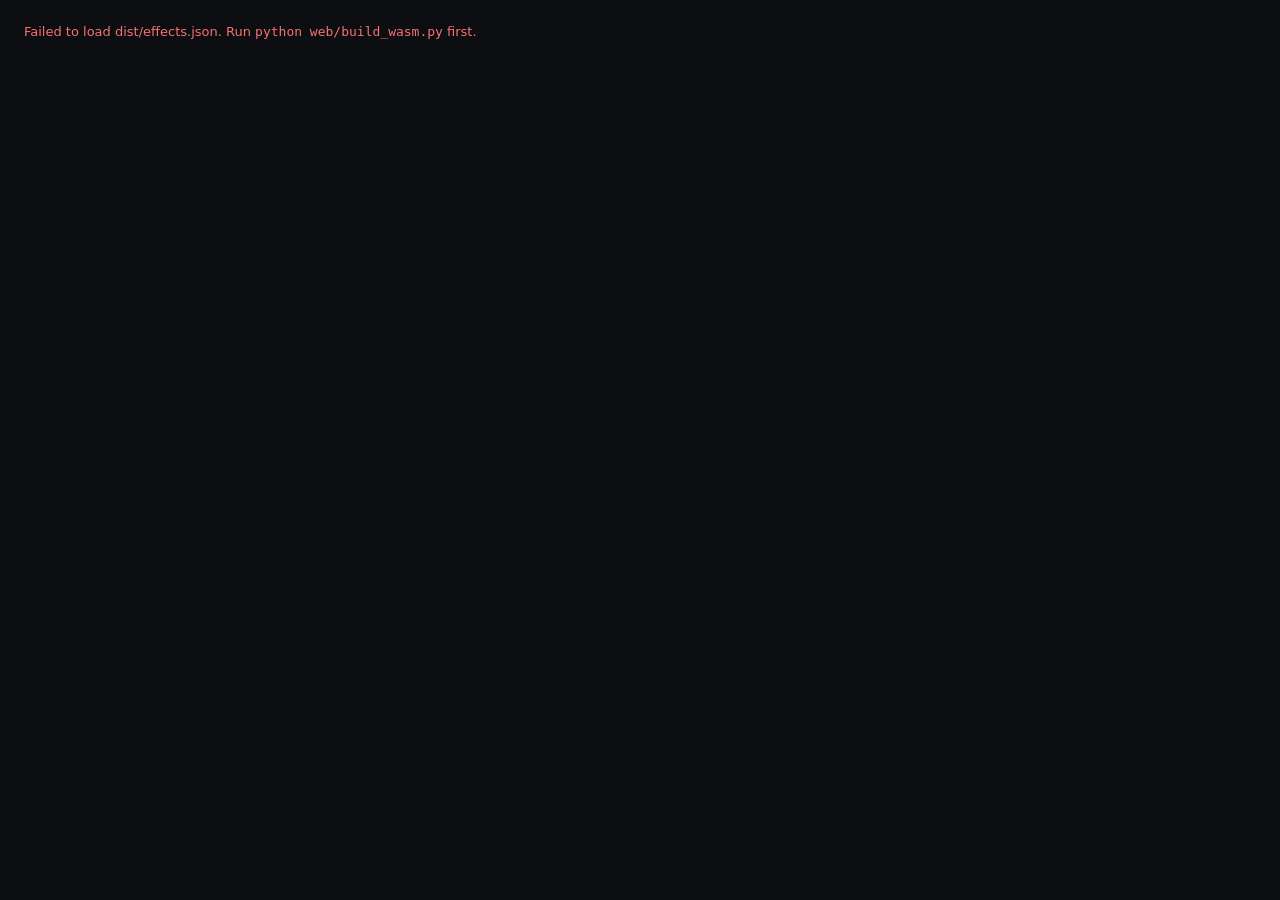
==== web/index.html @ 66af6631 "Improve capitalization and spacing of effect display names" ====
<!DOCTYPE html>
<html lang="en">
<head>
  <meta charset="UTF-8" />
  <meta name="viewport" content="width=device-width, initial-scale=1.0" />
  <title>Stomphacks — ZD2 WebAssembly Auditioner</title>
  <link rel="stylesheet" href="styles.css" />
</head>
<body>
  <div class="app-shell">
    <!-- Top Header & Transport -->
    <header class="topbar">
      <div class="brand">
        <div class="brand-logo">SH</div>
        <div>
          <h1>STOMPHACKS <span class="badge-wasm">WASM DSP</span></h1>
          <div class="subtitle">Zoom MS Plus ZD2 Browser Auditioner · 44.1 kHz / 16-sample blocks</div>
        </div>
      </div>

      <!-- Oscilloscope / Spectrum -->
      <div class="scope-box" title="Click to switch Oscilloscope / Spectrum">
        <canvas id="scopeCanvas" width="240" height="48"></canvas>
        <span id="scopeModeLabel" class="scope-label">SCOPE</span>
      </div>

      <!-- Master Controls & VU Meters -->
      <div class="master-bar">
        <div class="meter-group" title="Input Peak L/R">
          <span class="meter-tag">IN</span>
          <div class="meter-bars">
            <div class="meter-track"><div id="meterInL" class="meter-fill"></div></div>
            <div class="meter-track"><div id="meterInR" class="meter-fill"></div></div>
          </div>
        </div>

        <label class="mini-slider" title="Input Gain">
          <span>IN</span>
          <input id="inGainSlider" type="range" min="0" max="200" value="100" />
          <span id="inGainVal" class="mono">100%</span>
        </label>

        <label class="mini-slider" title="Master Wet/Dry Mix">
          <span>WET</span>
          <input id="masterMixSlider" type="range" min="0" max="100" value="100" />
          <span id="masterMixVal" class="mono">100%</span>
        </label>

        <label class="mini-slider" title="Master Output Level">
          <span>OUT</span>
          <input id="outGainSlider" type="range" min="0" max="150" value="90" />
          <span id="outGainVal" class="mono">90%</span>
        </label>

        <div class="meter-group" title="Output Peak L/R">
          <span class="meter-tag">OUT</span>
          <div class="meter-bars">
            <div class="meter-track"><div id="meterOutL" class="meter-fill"></div></div>
            <div class="meter-track"><div id="meterOutR" class="meter-fill"></div></div>
          </div>
        </div>

        <button id="globalBypassBtn" class="btn btn-bypass" title="Global Bypass (Space)">
          <span class="led"></span> ACTIVE
        </button>
        <button id="panicBtn" class="btn btn-ghost" title="Clear all delay/reverb buffers">PANIC</button>
      </div>
    </header>

    <!-- Audio Source Bar -->
    <section class="source-bar">
      <div class="source-tabs" role="tablist">
        <button class="tab-btn active" data-source="sample">Dry Samples / File</button>
        <button class="tab-btn" data-source="synth">Test Synth</button>
        <button class="tab-btn" data-source="mic">Live Mic / Guitar</button>
      </div>

      <!-- Sample / File Player -->
      <div id="panel-sample" class="source-panel active">
        <select id="sampleSelect" class="select-input"></select>
        <button id="playSampleBtn" class="btn btn-primary">▶ Play</button>
        <button id="loopSampleBtn" class="btn btn-toggle active" title="Loop playback">↻ Loop</button>
        <div class="scrub-wrap">
          <input id="scrubSlider" type="range" min="0" max="1000" value="0" />
          <span id="timeDisplay" class="mono time-label">0:00 / 0:00</span>
        </div>
        <label class="btn btn-ghost file-upload-btn" title="Load a local WAV/MP3/OGG/FLAC file">
          + Load Audio
          <input id="fileInput" type="file" accept="audio/*" hidden />
        </label>
      </div>

      <!-- Test Synth (TB-303 Acid Sequencer & Keyboard) -->
      <div id="panel-synth" class="source-panel">
        <select id="synthVoiceSelect" class="select-input">
          <option value="acid_saw">TB-303 Acid Saw</option>
          <option value="acid_sqr">TB-303 Acid Square</option>
          <option value="pluck">Pluck</option>
          <option value="pad">Warm Pad</option>
        </select>
        <select id="acidPatternSelect" class="select-input" title="16-step 303 acid pattern (synced to toolbar BPM)">
          <option value="acid1">Acid 1 (Classic)</option>
          <option value="acid2">Acid 2 (Phuture)</option>
          <option value="ebm">EBM Octave</option>
          <option value="minimal">Dark Minimal</option>
        </select>
        <button id="autoRiffBtn" class="btn btn-primary">▶ 303 Loop</button>
        <button id="acidRandBtn" class="btn btn-ghost btn-sm" title="Generate a new random 16-step acid bassline">🎲</button>
        <label class="mini-slider" title="303 Filter Cutoff">
          <span>CUT</span>
          <input id="acidCutoffSlider" type="range" min="0" max="100" value="38" />
        </label>
        <label class="mini-slider" title="303 Filter Resonance (Squelch)">
          <span>RES</span>
          <input id="acidResSlider" type="range" min="0" max="100" value="72" />
        </label>
        <div id="miniKeyboard" class="mini-keyboard" title="Click keys or use computer keys A-K"></div>
      </div>

      <!-- Live Mic / Interface -->
      <div id="panel-mic" class="source-panel">
        <button id="micEnableBtn" class="btn btn-primary">🎙 Enable Live Input</button>
        <select id="micDeviceSelect" class="select-input" disabled>
          <option value="">Default Audio Input</option>
        </select>
        <span id="micStatus" class="status-pill">Idle (use headphones to avoid feedback)</span>
      </div>

      <div class="audio-status">
        <span id="audioCtxState" class="status-pill">Audio: Click Play or a Key to Start</span>
      </div>
    </section>

    <!-- Main Workspace -->
    <div class="workspace">
      <!-- Left Sidebar: Effect Catalog -->
      <aside class="sidebar">
        <div class="sidebar-head">
          <h2>ZD2 Effects (<span id="effectCount">0</span>)</h2>
          <input id="searchInput" type="search" class="search-input" placeholder="Search effects..." />
          <div id="categoryPills" class="category-pills"></div>
        </div>
        <div id="effectList" class="effect-list"></div>
      </aside>

      <!-- Main Stage: Pedalboard Chain -->
      <main class="stage">
        <div class="stage-toolbar">
          <div class="chain-info">
            <span class="chain-label">SIGNAL CHAIN</span>
            <span id="chainSummary" class="mono muted">IN → (empty) → OUT</span>
          </div>
          <div class="preset-group">
            <div class="bpm-box" title="Global Tempo for beat-synced effects (e.g. PS1DLY)">
              <span class="muted">BPM</span>
              <input id="bpmInput" type="number" class="bpm-input mono" min="60" max="200" value="120" />
              <button id="tapTempoBtn" class="btn btn-ghost btn-sm" title="Tap repeatedly to set BPM">TAP</button>
            </div>
            <span class="muted">Presets:</span>
            <select id="presetSelect" class="select-input select-sm">
              <option value="">Load preset chain…</option>
              <option value="xa_lofi">32-Bit XA Lo-Fi Space (XA SPU → XA Reverb)</option>
              <option value="xa_dub">32-Bit XA BBD Dub (XA SPU → XA Delay → XA Reverb)</option>
              <option value="xa_dream">32-Bit XA Dream Pad (XA Chorus → XA Delay → XA Reverb)</option>
              <option value="fm_32bit">FM / PCM / SCSP (YM2612 → RF5C Delay → SCSP Rvb)</option>
              <option value="brr_16bit">16-Bit BRR Echo (BRR DSP → FIR Echo)</option>
              <option value="ebm_dirt">Industrial EBM (Desk Drive → Slew Drive → TZ Flanger)</option>
              <option value="glitch_pitch">Glitch Pitch (CD Skip → Rack Pitch → Soph WG)</option>
              <option value="parallel_split">Parallel Split/Merge (WfSplit → Swed Saw → WfSwap → XA Reverb → WfMerge)</option>
            </select>
            <button id="clearChainBtn" class="btn btn-ghost btn-sm">Clear Chain</button>
          </div>
        </div>

        <div id="pedalboard" class="pedalboard">
          <!-- Stompbox cards rendered here -->
        </div>

        <div id="dropOverlay" class="drop-overlay hidden">
          <div class="drop-box">Drop audio file (WAV / MP3 / OGG / FLAC) to audition</div>
        </div>
      </main>
    </div>
  </div>

  <script type="module" src="app.js"></script>
</body>
</html>
---- web/styles.css ----
:root {
  --bg-0: #0c0e12;
  --bg-1: #13171f;
  --bg-2: #1a202c;
  --bg-3: #232b3a;
  --border: #2c3547;
  --border-hi: #3e4c66;
  --text: #e6edf7;
  --text-dim: #8c9bb3;
  --accent: #38bdf8;
  --accent-glow: rgba(56, 189, 248, 0.25);
  --amber: #f59e0b;
  --green: #22c55e;
  --red: #ef4444;
  --lcd-bg: #0a141c;
  --lcd-text: #7dd3fc;
  --radius: 10px;
  --font-sans: system-ui, -apple-system, "Segoe UI", Roboto, sans-serif;
  --font-mono: ui-monospace, "Cascadia Code", "Fira Code", Consolas, monospace;
}

* {
  box-sizing: border-box;
}

html, body {
  margin: 0;
  padding: 0;
  height: 100%;
  background: var(--bg-0);
  color: var(--text);
  font-family: var(--font-sans);
  font-size: 13px;
  overflow: hidden;
  user-select: none;
}

.mono {
  font-family: var(--font-mono);
}

.muted {
  color: var(--text-dim);
}

.hidden {
  display: none !important;
}

/* App Shell */
.app-shell {
  display: flex;
  flex-direction: column;
  height: 100vh;
  width: 100vw;
}

/* Topbar */
.topbar {
  display: flex;
  align-items: center;
  justify-content: space-between;
  gap: 16px;
  padding: 10px 16px;
  background: linear-gradient(180deg, #161b24 0%, #11151d 100%);
  border-bottom: 1px solid var(--border);
  flex-shrink: 0;
}

.brand {
  display: flex;
  align-items: center;
  gap: 10px;
}

.brand-logo {
  width: 34px;
  height: 34px;
  border-radius: 8px;
  background: linear-gradient(135deg, #0284c7, #38bdf8);
  color: #061018;
  font-weight: 800;
  font-size: 15px;
  display: grid;
  place-items: center;
  letter-spacing: -0.5px;
  box-shadow: 0 0 14px var(--accent-glow);
}

.brand h1 {
  margin: 0;
  font-size: 15px;
  font-weight: 700;
  letter-spacing: 0.6px;
  display: flex;
  align-items: center;
  gap: 8px;
}

.badge-wasm {
  font-size: 10px;
  font-family: var(--font-mono);
  padding: 2px 6px;
  border-radius: 4px;
  background: rgba(56, 189, 248, 0.14);
  color: var(--accent);
  border: 1px solid rgba(56, 189, 248, 0.35);
}

.subtitle {
  font-size: 11px;
  color: var(--text-dim);
  margin-top: 1px;
}

/* Scope */
.scope-box {
  position: relative;
  background: var(--lcd-bg);
  border: 1px solid var(--border);
  border-radius: 6px;
  overflow: hidden;
  cursor: pointer;
  flex-shrink: 0;
  box-shadow: inset 0 0 12px rgba(0, 0, 0, 0.7);
}

.scope-box canvas {
  display: block;
}

.scope-label {
  position: absolute;
  top: 3px;
  right: 6px;
  font-family: var(--font-mono);
  font-size: 9px;
  color: rgba(125, 211, 252, 0.7);
  pointer-events: none;
}

/* Master bar */
.master-bar {
  display: flex;
  align-items: center;
  gap: 12px;
  flex-wrap: wrap;
}

.meter-group {
  display: flex;
  align-items: center;
  gap: 5px;
}

.meter-tag {
  font-family: var(--font-mono);
  font-size: 10px;
  color: var(--text-dim);
}

.meter-bars {
  display: flex;
  flex-direction: column;
  gap: 3px;
  width: 58px;
}

.meter-track {
  height: 5px;
  background: #0a0d12;
  border-radius: 3px;
  overflow: hidden;
  border: 1px solid #202736;
}

.meter-fill {
  height: 100%;
  width: 0%;
  background: linear-gradient(90deg, #22c55e 0%, #eab308 72%, #ef4444 95%);
  transition: width 40ms linear;
}

.mini-slider {
  display: flex;
  align-items: center;
  gap: 5px;
  font-size: 11px;
  color: var(--text-dim);
}

.mini-slider input[type="range"] {
  width: 68px;
  accent-color: var(--accent);
}

.mini-slider .mono {
  width: 34px;
  text-align: right;
  font-size: 11px;
  color: var(--text);
}

/* Buttons & Inputs */
.btn {
  display: inline-flex;
  align-items: center;
  gap: 6px;
  padding: 6px 11px;
  border-radius: 6px;
  border: 1px solid var(--border-hi);
  background: var(--bg-2);
  color: var(--text);
  font-size: 12px;
  font-weight: 600;
  cursor: pointer;
  transition: background 0.12s, border-color 0.12s, transform 0.06s;
}

.btn:hover {
  background: var(--bg-3);
  border-color: var(--accent);
}

.btn:active {
  transform: translateY(1px);
}

.btn-sm {
  padding: 4px 8px;
  font-size: 11px;
}

.btn-primary {
  background: #0284c7;
  border-color: #38bdf8;
  color: #fff;
}

.btn-primary:hover {
  background: #0369a1;
}

.btn-ghost {
  background: transparent;
  border-color: var(--border);
  color: var(--text-dim);
}

.btn-ghost:hover {
  color: var(--text);
  background: var(--bg-2);
}

.btn-toggle.active {
  background: rgba(56, 189, 248, 0.18);
  border-color: var(--accent);
  color: var(--accent);
}

.btn-bypass {
  min-width: 92px;
  justify-content: center;
}

.btn-bypass .led {
  width: 8px;
  height: 8px;
  border-radius: 50%;
  background: var(--green);
  box-shadow: 0 0 8px var(--green);
}

.btn-bypass.bypassed {
  border-color: var(--amber);
  color: var(--amber);
}

.btn-bypass.bypassed .led {
  background: var(--amber);
  box-shadow: 0 0 8px var(--amber);
}

.select-input {
  background: var(--bg-2);
  color: var(--text);
  border: 1px solid var(--border-hi);
  border-radius: 6px;
  padding: 5px 8px;
  font-size: 12px;
  outline: none;
}

.select-sm {
  padding: 4px 7px;
  font-size: 11px;
}

/* Source Bar */
.source-bar {
  display: flex;
  align-items: center;
  gap: 14px;
  padding: 8px 16px;
  background: var(--bg-1);
  border-bottom: 1px solid var(--border);
  flex-shrink: 0;
  flex-wrap: wrap;
}

.source-tabs {
  display: flex;
  background: var(--bg-0);
  border: 1px solid var(--border);
  border-radius: 7px;
  padding: 2px;
}

.tab-btn {
  border: none;
  background: transparent;
  color: var(--text-dim);
  padding: 5px 10px;
  border-radius: 5px;
  font-size: 12px;
  font-weight: 600;
  cursor: pointer;
}

.tab-btn.active {
  background: var(--bg-3);
  color: var(--text);
}

.source-panel {
  display: none;
  align-items: center;
  flex-wrap: wrap;
  row-gap: 8px;
  column-gap: 8px;
  flex: 1 1 320px;
  min-width: 0;
}

.source-panel.active {
  display: flex;
}

.source-panel > * {
  flex-shrink: 0;
}

.source-panel .scrub-wrap {
  flex-shrink: 1;
}

#panel-synth .mini-slider input[type="range"] {
  width: 58px;
}

.scrub-wrap {
  display: flex;
  align-items: center;
  gap: 8px;
  flex: 1;
  max-width: 340px;
}

.scrub-wrap input[type="range"] {
  flex: 1;
  accent-color: var(--accent);
}

.time-label {
  font-size: 11px;
  color: var(--text-dim);
  white-space: nowrap;
}

.audio-status {
  margin-left: auto;
}

.status-pill {
  font-family: var(--font-mono);
  font-size: 11px;
  padding: 4px 8px;
  border-radius: 99px;
  background: var(--bg-2);
  border: 1px solid var(--border);
  color: var(--text-dim);
}

.status-pill.running {
  color: var(--green);
  border-color: rgba(34, 197, 94, 0.4);
  background: rgba(34, 197, 94, 0.08);
}

/* Mini Keyboard */
.mini-keyboard {
  display: flex;
  align-items: stretch;
  height: 30px;
  gap: 2px;
}

.key-btn {
  width: 24px;
  border-radius: 4px;
  border: 1px solid var(--border-hi);
  background: #e2e8f0;
  color: #0f172a;
  font-family: var(--font-mono);
  font-size: 10px;
  font-weight: 700;
  cursor: pointer;
  display: grid;
  place-items: end center;
  padding-bottom: 2px;
}

.key-btn.black {
  background: #1e293b;
  color: #94a3b8;
  border-color: #334155;
  width: 20px;
}

.key-btn.pressed {
  background: var(--accent);
  color: #04111a;
  border-color: #7dd3fc;
}

/* Workspace */
.workspace {
  display: flex;
  flex: 1;
  min-height: 0;
}

/* Sidebar */
.sidebar {
  width: 290px;
  background: var(--bg-1);
  border-right: 1px solid var(--border);
  display: flex;
  flex-direction: column;
  flex-shrink: 0;
}

.sidebar-head {
  padding: 12px;
  border-bottom: 1px solid var(--border);
  display: flex;
  flex-direction: column;
  gap: 8px;
}

.sidebar-head h2 {
  margin: 0;
  font-size: 12px;
  text-transform: uppercase;
  letter-spacing: 0.8px;
  color: var(--text-dim);
}

.search-input {
  width: 100%;
  background: var(--bg-0);
  border: 1px solid var(--border);
  color: var(--text);
  border-radius: 6px;
  padding: 6px 9px;
  font-size: 12px;
  outline: none;
}

.search-input:focus {
  border-color: var(--accent);
}

.category-pills {
  display: flex;
  flex-wrap: wrap;
  gap: 4px;
}

.cat-pill {
  border: 1px solid var(--border);
  background: var(--bg-2);
  color: var(--text-dim);
  font-size: 10px;
  padding: 3px 7px;
  border-radius: 99px;
  cursor: pointer;
}

.cat-pill.active {
  background: rgba(56, 189, 248, 0.16);
  border-color: var(--accent);
  color: var(--accent);
}

.effect-list {
  flex: 1;
  overflow-y: auto;
  padding: 8px;
  display: flex;
  flex-direction: column;
  gap: 6px;
}

.effect-item {
  display: flex;
  align-items: center;
  gap: 9px;
  padding: 8px 9px;
  border-radius: 8px;
  background: var(--bg-2);
  border: 1px solid var(--border);
  cursor: grab;
  transition: border-color 0.12s, background 0.12s, opacity 0.12s;
}

.effect-item:active {
  cursor: grabbing;
}

.effect-item.dragging,
.pedal-card.dragging {
  opacity: 0.42;
}

.drag-grip {
  color: var(--text-dim);
  font-size: 13px;
  line-height: 1;
  letter-spacing: -2px;
  opacity: 0.65;
  flex-shrink: 0;
  user-select: none;
}

.effect-item:hover .drag-grip,
.pedal-head:hover .drag-grip {
  color: var(--accent);
  opacity: 1;
}

.effect-item:hover {
  border-color: var(--accent);
  background: #1f2736;
}

.effect-icon {
  width: 36px;
  height: 48px;
  border-radius: 5px;
  background: #ffffff;
  border: 1px solid var(--border-hi);
  display: grid;
  place-items: center;
  overflow: hidden;
  flex-shrink: 0;
  font-family: var(--font-mono);
  font-weight: 700;
  font-size: 12px;
  color: var(--bg-0);
}

.effect-icon img {
  width: 100%;
  height: 100%;
  object-fit: contain;
  image-rendering: pixelated;
}

.effect-meta {
  flex: 1;
  min-width: 0;
}

.effect-title {
  font-weight: 700;
  font-size: 13px;
  white-space: nowrap;
  overflow: hidden;
  text-overflow: ellipsis;
}

.effect-sub {
  font-size: 10px;
  font-family: var(--font-mono);
  color: var(--text-dim);
  display: flex;
  gap: 6px;
  margin-top: 2px;
}

.effect-actions {
  display: flex;
  flex-direction: column;
  gap: 4px;
}

/* Main Stage */
.stage {
  position: relative;
  flex: 1;
  display: flex;
  flex-direction: column;
  min-width: 0;
  background:
    radial-gradient(circle at 20% 0%, rgba(56, 189, 248, 0.06), transparent 45%),
    var(--bg-0);
}

.stage-toolbar {
  display: flex;
  align-items: center;
  justify-content: space-between;
  gap: 12px;
  padding: 10px 16px;
  border-bottom: 1px solid var(--border);
  background: rgba(19, 23, 31, 0.7);
  flex-wrap: wrap;
}

.chain-info {
  display: flex;
  align-items: center;
  gap: 10px;
  min-width: 0;
}

.chain-label {
  font-size: 10px;
  font-weight: 800;
  letter-spacing: 0.9px;
  color: var(--accent);
}

.preset-group {
  display: flex;
  align-items: center;
  gap: 8px;
}

.bpm-box {
  display: flex;
  align-items: center;
  gap: 5px;
  padding-right: 8px;
  border-right: 1px solid var(--border);
}

.bpm-input {
  width: 54px;
  background: var(--bg-0);
  color: var(--accent);
  border: 1px solid var(--border-hi);
  border-radius: 5px;
  padding: 3px 6px;
  font-size: 12px;
  font-weight: 700;
  text-align: center;
  outline: none;
}

.bpm-input:focus {
  border-color: var(--accent);
}

/* Pedalboard */
.pedalboard {
  flex: 1;
  overflow: auto;
  padding: 18px;
  display: flex;
  align-items: flex-start;
  gap: 16px;
  transition: background 0.12s;
}

.pedalboard.drag-over {
  background: rgba(56, 189, 248, 0.05);
}

.pedalboard.drag-over .empty-board {
  border-color: var(--accent);
  color: var(--text);
  background: rgba(56, 189, 248, 0.08);
}

.pedal-card {
  position: relative;
}

.pedal-card.drop-before::before,
.pedal-card.drop-after::after {
  content: "";
  position: absolute;
  top: 4px;
  bottom: 4px;
  width: 4px;
  border-radius: 4px;
  background: var(--accent);
  box-shadow: 0 0 12px var(--accent);
  pointer-events: none;
  z-index: 10;
}

.pedal-card.drop-before::before {
  left: -10px;
}

.pedal-card.drop-after::after {
  right: -10px;
}

.pedal-head[draggable="true"] {
  cursor: grab;
}

.pedal-head[draggable="true"]:active {
  cursor: grabbing;
}

.empty-board {
  margin: auto;
  text-align: center;
  max-width: 420px;
  padding: 28px;
  border: 1px dashed var(--border-hi);
  border-radius: 12px;
  color: var(--text-dim);
}

.empty-board h3 {
  margin: 0 0 8px 0;
  color: var(--text);
}

/* Stompbox Card */
.pedal-card {
  width: 295px;
  flex-shrink: 0;
  background: linear-gradient(180deg, #1d2432 0%, #141923 100%);
  border: 1px solid var(--border-hi);
  border-radius: 14px;
  box-shadow: 0 10px 26px rgba(0, 0, 0, 0.45);
  display: flex;
  flex-direction: column;
  overflow: hidden;
}

.pedal-card.bypassed {
  opacity: 0.76;
  border-color: var(--border);
}

.pedal-head {
  display: flex;
  align-items: center;
  justify-content: space-between;
  gap: 8px;
  padding: 10px 12px;
  background: var(--lcd-bg);
  border-bottom: 1px solid var(--border);
}

.pedal-title-wrap {
  display: flex;
  align-items: center;
  gap: 8px;
  min-width: 0;
}

.pedal-name {
  font-family: var(--font-mono);
  font-weight: 700;
  font-size: 13px;
  color: var(--lcd-text);
  white-space: nowrap;
  overflow: hidden;
  text-overflow: ellipsis;
}

.pedal-zd2 {
  font-family: var(--font-mono);
  font-size: 10px;
  color: var(--text-dim);
}

.pedal-tools {
  display: flex;
  gap: 3px;
}

.icon-btn {
  width: 24px;
  height: 24px;
  border-radius: 5px;
  border: 1px solid var(--border);
  background: var(--bg-2);
  color: var(--text-dim);
  cursor: pointer;
  display: grid;
  place-items: center;
  font-size: 12px;
}

.icon-btn:hover {
  color: var(--text);
  border-color: var(--accent);
}

.icon-btn.danger:hover {
  color: #fecaca;
  border-color: var(--red);
  background: rgba(239, 68, 68, 0.2);
}

.pedal-hero {
  display: flex;
  align-items: center;
  gap: 12px;
  padding: 10px 12px;
  background: rgba(8, 14, 22, 0.55);
  border-bottom: 1px solid var(--border);
}

.pedal-art {
  width: 72px;
  height: 97px;
  flex-shrink: 0;
  border-radius: 6px;
  background: #ffffff;
  border: 2px solid var(--border-hi);
  box-shadow: 0 3px 10px rgba(0, 0, 0, 0.45);
  display: grid;
  place-items: center;
  overflow: hidden;
}

.pedal-art img {
  width: 72px;
  height: 97px;
  display: block;
  image-rendering: pixelated;
}

.pedal-desc {
  flex: 1;
  min-width: 0;
  font-size: 11px;
  color: var(--text-dim);
  line-height: 1.4;
  max-height: 97px;
  overflow: hidden;
  display: -webkit-box;
  -webkit-line-clamp: 6;
  -webkit-box-orient: vertical;
}

/* Params Grid */
.pedal-params {
  padding: 12px;
  display: grid;
  grid-template-columns: repeat(2, 1fr);
  gap: 12px 10px;
}

.param-cell {
  display: flex;
  flex-direction: column;
  align-items: center;
  gap: 4px;
}

.param-cell.wide {
  grid-column: span 2;
  align-items: stretch;
}

.param-label {
  font-size: 11px;
  font-weight: 600;
  color: var(--text);
  letter-spacing: 0.2px;
  text-align: center;
}

.param-val {
  font-family: var(--font-mono);
  font-size: 11px;
  color: var(--accent);
}

/* Tactile Rotary Knob */
.knob-wrap {
  position: relative;
  width: 56px;
  height: 56px;
  cursor: ns-resize;
  touch-action: none;
}

.knob-svg {
  width: 56px;
  height: 56px;
  display: block;
}

.knob-track {
  fill: none;
  stroke: #0c1018;
  stroke-width: 5;
  stroke-linecap: round;
}

.knob-arc {
  fill: none;
  stroke: var(--accent);
  stroke-width: 5;
  stroke-linecap: round;
}

.knob-cap {
  fill: url(#knobGrad);
  stroke: #475569;
  stroke-width: 1.2;
}

.knob-pointer {
  stroke: #f8fafc;
  stroke-width: 2.2;
  stroke-linecap: round;
}

/* Segmented Selector */
.seg-group {
  display: flex;
  flex-wrap: wrap;
  gap: 4px;
  justify-content: center;
}

.seg-btn {
  flex: 1;
  min-width: 44px;
  padding: 4px 6px;
  border-radius: 5px;
  border: 1px solid var(--border);
  background: var(--bg-0);
  color: var(--text-dim);
  font-family: var(--font-mono);
  font-size: 10px;
  font-weight: 700;
  cursor: pointer;
}

.seg-btn.active {
  background: rgba(56, 189, 248, 0.2);
  border-color: var(--accent);
  color: #e0f2fe;
}

/* Footswitch Footer */
.pedal-footer {
  margin-top: auto;
  padding: 10px 12px 12px;
  border-top: 1px solid var(--border);
  display: flex;
  flex-direction: column;
  align-items: center;
  gap: 6px;
  background: rgba(0, 0, 0, 0.2);
}

.footswitch-btn {
  width: 100%;
  padding: 8px 12px;
  border-radius: 9px;
  border: 1px solid var(--border-hi);
  background: linear-gradient(180deg, #273042 0%, #1a2130 100%);
  color: var(--text);
  font-family: var(--font-mono);
  font-size: 11px;
  font-weight: 700;
  letter-spacing: 0.8px;
  cursor: pointer;
  display: flex;
  align-items: center;
  justify-content: center;
  gap: 8px;
  box-shadow: inset 0 1px 0 rgba(255, 255, 255, 0.08);
}

.footswitch-btn:active {
  transform: translateY(1px);
  background: #141a26;
}

.footswitch-led {
  width: 9px;
  height: 9px;
  border-radius: 50%;
  background: var(--green);
  box-shadow: 0 0 9px var(--green);
}

.pedal-card.bypassed .footswitch-led {
  background: #334155;
  box-shadow: none;
}

/* Drop overlay */
.drop-overlay {
  position: absolute;
  inset: 0;
  background: rgba(6, 12, 20, 0.82);
  display: grid;
  place-items: center;
  z-index: 40;
  pointer-events: none;
}

.drop-box {
  padding: 26px 36px;
  border: 2px dashed var(--accent);
  border-radius: 14px;
  font-size: 16px;
  font-weight: 700;
  color: var(--accent);
  background: rgba(15, 23, 42, 0.9);
}

/* Scrollbar */
::-webkit-scrollbar {
  width: 8px;
  height: 8px;
}
::-webkit-scrollbar-track {
  background: var(--bg-0);
}
::-webkit-scrollbar-thumb {
  background: var(--bg-3);
  border-radius: 4px;
}
::-webkit-scrollbar-thumb:hover {
  background: var(--border-hi);
}
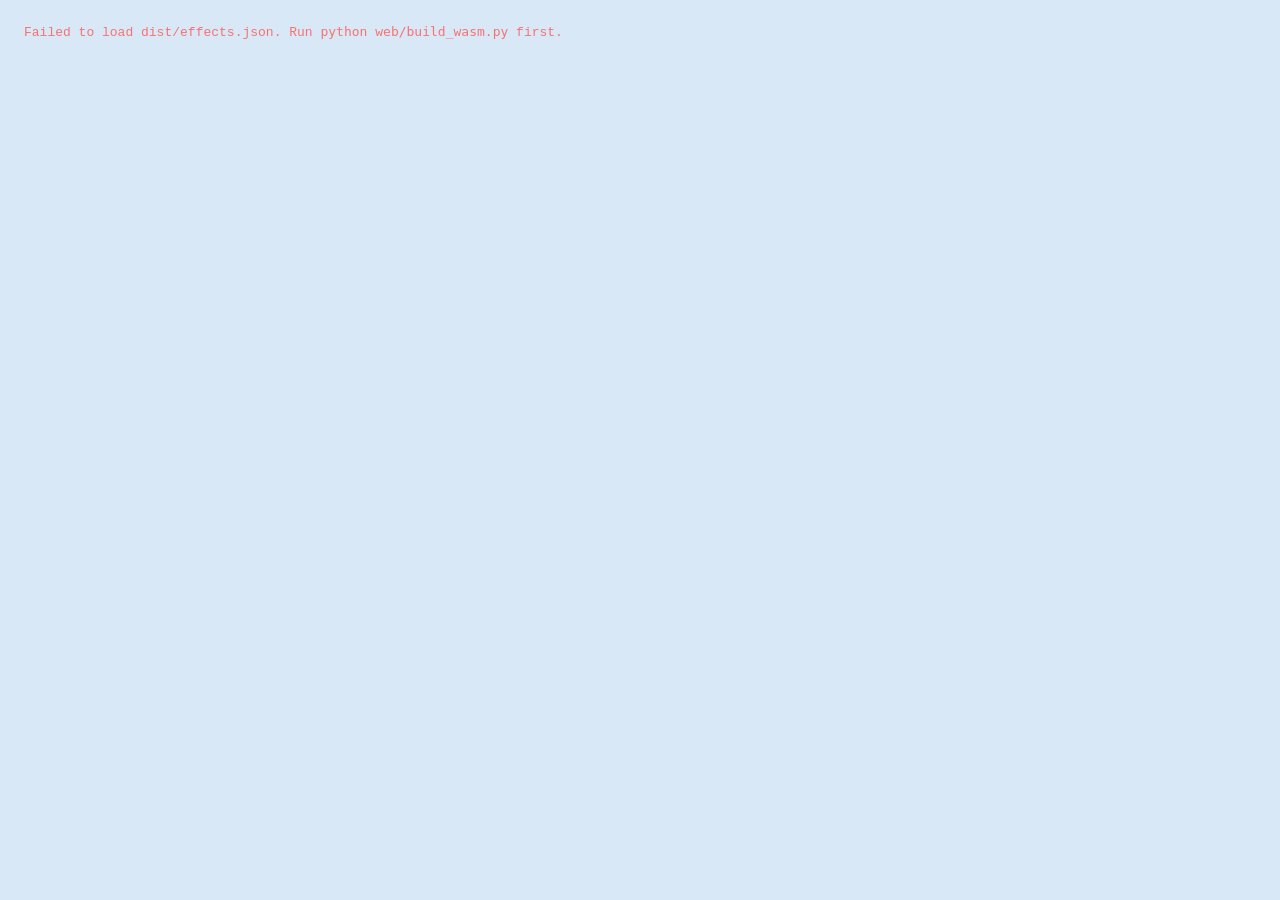
==== commit c3446cac: "Restyle FAUST FX UI with green LCD theme, red LEDs, and fix default-unlatch stutter" ====
--- a/web/index.html
+++ b/web/index.html
@@ -2,30 +2,52 @@
 <html lang="en">
 <head>
   <meta charset="UTF-8" />
-  <meta name="viewport" content="width=device-width, initial-scale=1.0" />
-  <title>Stomphacks — ZD2 WebAssembly Auditioner</title>
-  <link rel="stylesheet" href="styles.css" />
+  <meta name="viewport" content="width=device-width, initial-scale=1.0, viewport-fit=cover" />
+  <meta name="theme-color" content="#0d74b0" />
+  <meta name="apple-mobile-web-app-capable" content="yes" />
+  <meta name="mobile-web-app-capable" content="yes" />
+  <title>FAUST FX — WebAssembly Pedalboard Auditioner</title>
+  <link rel="stylesheet" href="styles.css?v=3" />
 </head>
 <body>
+  <!-- Shared SVG definitions for rotary knobs -->
+  <svg aria-hidden="true" width="0" height="0" style="position:absolute;pointer-events:none">
+    <defs>
+      <linearGradient id="knobGrad" x1="0" y1="0" x2="0" y2="1">
+        <stop offset="0%" stop-color="#3c434f" />
+        <stop offset="100%" stop-color="#171a20" />
+      </linearGradient>
+    </defs>
+  </svg>
   <div class="app-shell">
     <!-- Top Header & Transport -->
     <header class="topbar">
-      <div class="brand">
-        <div class="brand-logo">SH</div>
-        <div>
-          <h1>STOMPHACKS <span class="badge-wasm">WASM DSP</span></h1>
-          <div class="subtitle">Zoom MS Plus ZD2 Browser Auditioner · 44.1 kHz / 16-sample blocks</div>
+      <div class="topbar-head">
+        <div class="brand">
+          <div class="brand-logo">FX</div>
+          <div>
+            <h1>FAUST FX <span class="badge-wasm">WASM DSP</span></h1>
+            <div class="subtitle">WebAssembly Pedalboard Auditioner · 44.1 kHz / 16-sample blocks</div>
+          </div>
+        </div>
+        <div class="topbar-mobile-actions mobile-only">
+          <button id="mobileBypassBtn" type="button" class="btn btn-sm btn-bypass" title="Global Bypass">
+            <span class="led"></span> ON
+          </button>
+          <button id="toggleMasterBtn" type="button" class="btn btn-sm btn-ghost" aria-expanded="false" title="Show/hide mixer & oscilloscope">
+            Mix ▾
+          </button>
         </div>
       </div>
 
       <!-- Oscilloscope / Spectrum -->
-      <div class="scope-box" title="Click to switch Oscilloscope / Spectrum">
+      <div class="scope-box mobile-collapsible" title="Click to switch Oscilloscope / Spectrum">
         <canvas id="scopeCanvas" width="240" height="48"></canvas>
         <span id="scopeModeLabel" class="scope-label">SCOPE</span>
       </div>
 
       <!-- Master Controls & VU Meters -->
-      <div class="master-bar">
+      <div class="master-bar mobile-collapsible">
         <div class="meter-group" title="Input Peak L/R">
           <span class="meter-tag">IN</span>
           <div class="meter-bars">
@@ -70,13 +92,13 @@
     <!-- Audio Source Bar -->
     <section class="source-bar">
       <div class="source-tabs" role="tablist">
-        <button class="tab-btn active" data-source="sample">Dry Samples / File</button>
-        <button class="tab-btn" data-source="synth">Test Synth</button>
+        <button class="tab-btn active" data-source="synth">Test Synth</button>
+        <button class="tab-btn" data-source="sample">Dry Samples / File</button>
         <button class="tab-btn" data-source="mic">Live Mic / Guitar</button>
       </div>
 
       <!-- Sample / File Player -->
-      <div id="panel-sample" class="source-panel active">
+      <div id="panel-sample" class="source-panel">
         <select id="sampleSelect" class="select-input"></select>
         <button id="playSampleBtn" class="btn btn-primary">▶ Play</button>
         <button id="loopSampleBtn" class="btn btn-toggle active" title="Loop playback">↻ Loop</button>
@@ -91,30 +113,36 @@
       </div>
 
       <!-- Test Synth (TB-303 Acid Sequencer & Keyboard) -->
-      <div id="panel-synth" class="source-panel">
-        <select id="synthVoiceSelect" class="select-input">
-          <option value="acid_saw">TB-303 Acid Saw</option>
-          <option value="acid_sqr">TB-303 Acid Square</option>
-          <option value="pluck">Pluck</option>
-          <option value="pad">Warm Pad</option>
-        </select>
-        <select id="acidPatternSelect" class="select-input" title="16-step 303 acid pattern (synced to toolbar BPM)">
-          <option value="acid1">Acid 1 (Classic)</option>
-          <option value="acid2">Acid 2 (Phuture)</option>
-          <option value="ebm">EBM Octave</option>
-          <option value="minimal">Dark Minimal</option>
-        </select>
-        <button id="autoRiffBtn" class="btn btn-primary">▶ 303 Loop</button>
-        <button id="acidRandBtn" class="btn btn-ghost btn-sm" title="Generate a new random 16-step acid bassline">🎲</button>
-        <label class="mini-slider" title="303 Filter Cutoff">
-          <span>CUT</span>
-          <input id="acidCutoffSlider" type="range" min="0" max="100" value="38" />
-        </label>
-        <label class="mini-slider" title="303 Filter Resonance (Squelch)">
-          <span>RES</span>
-          <input id="acidResSlider" type="range" min="0" max="100" value="72" />
-        </label>
-        <div id="miniKeyboard" class="mini-keyboard" title="Click keys or use computer keys A-K"></div>
+      <div id="panel-synth" class="source-panel active">
+        <div class="synth-primary">
+          <button id="autoRiffBtn" class="btn btn-primary">▶ 303 Loop</button>
+          <button id="acidRandBtn" class="btn btn-ghost btn-sm" title="Generate a new random 16-step acid bassline">🎲</button>
+          <button id="toggleSynthExtrasBtn" type="button" class="btn btn-ghost btn-sm mobile-only" aria-expanded="false" title="Show/hide synth voice, filter & keyboard">Tone ▾</button>
+        </div>
+        <div id="synthExtras" class="synth-extras">
+          <select id="synthVoiceSelect" class="select-input">
+            <option value="acid_saw">TB-303 Acid Saw</option>
+            <option value="acid_sqr">TB-303 Acid Square</option>
+            <option value="pluck">Pluck</option>
+            <option value="pad">Dreamy Pad</option>
+          </select>
+          <select id="acidPatternSelect" class="select-input" title="Synth sequence pattern (synced to toolbar BPM)">
+            <option value="acid1">Acid 1 (Classic)</option>
+            <option value="acid2">Acid 2 (Phuture)</option>
+            <option value="ebm">EBM Octave</option>
+            <option value="minimal">Dark Minimal</option>
+            <option value="dreamy_pad">Dreamy Pad (Long)</option>
+          </select>
+          <label class="mini-slider" title="303 Filter Cutoff">
+            <span>CUT</span>
+            <input id="acidCutoffSlider" type="range" min="0" max="100" value="38" />
+          </label>
+          <label class="mini-slider" title="303 Filter Resonance (Squelch)">
+            <span>RES</span>
+            <input id="acidResSlider" type="range" min="0" max="100" value="72" />
+          </label>
+          <div id="miniKeyboard" class="mini-keyboard" title="Click keys or use computer keys A-K"></div>
+        </div>
       </div>
 
       <!-- Live Mic / Interface -->
@@ -127,16 +155,21 @@
       </div>
 
       <div class="audio-status">
-        <span id="audioCtxState" class="status-pill">Audio: Click Play or a Key to Start</span>
+        <button id="audioCtxState" type="button" class="status-pill status-pill-btn" title="Tap to start or resume audio">Audio: Tap Play or a Key to Start</button>
       </div>
     </section>
 
     <!-- Main Workspace -->
     <div class="workspace">
+      <div id="sidebarBackdrop" class="sidebar-backdrop" aria-hidden="true"></div>
+
       <!-- Left Sidebar: Effect Catalog -->
-      <aside class="sidebar">
+      <aside id="sidebar" class="sidebar">
         <div class="sidebar-head">
-          <h2>ZD2 Effects (<span id="effectCount">0</span>)</h2>
+          <div class="sidebar-head-row">
+            <h2>ZD2 Effects (<span id="effectCount">0</span>)</h2>
+            <button id="closeSidebarBtn" type="button" class="icon-btn mobile-only" aria-label="Close effects catalog">×</button>
+          </div>
           <input id="searchInput" type="search" class="search-input" placeholder="Search effects..." />
           <div id="categoryPills" class="category-pills"></div>
         </div>
@@ -147,6 +180,7 @@
       <main class="stage">
         <div class="stage-toolbar">
           <div class="chain-info">
+            <button id="openSidebarBtn" type="button" class="btn btn-primary btn-sm mobile-only">+ Effects</button>
             <span class="chain-label">SIGNAL CHAIN</span>
             <span id="chainSummary" class="mono muted">IN → (empty) → OUT</span>
           </div>
@@ -183,6 +217,6 @@
     </div>
   </div>
 
-  <script type="module" src="app.js"></script>
+  <script type="module" src="app.js?v=3"></script>
 </body>
 </html>
--- a/web/styles.css
+++ b/web/styles.css
@@ -1,22 +1,29 @@
 :root {
-  --bg-0: #0c0e12;
-  --bg-1: #13171f;
-  --bg-2: #1a202c;
-  --bg-3: #232b3a;
-  --border: #2c3547;
-  --border-hi: #3e4c66;
-  --text: #e6edf7;
-  --text-dim: #8c9bb3;
-  --accent: #38bdf8;
-  --accent-glow: rgba(56, 189, 248, 0.25);
-  --amber: #f59e0b;
-  --green: #22c55e;
-  --red: #ef4444;
-  --lcd-bg: #0a141c;
-  --lcd-text: #7dd3fc;
+  --bg-0: #d9e8f6;
+  --bg-1: #ebf3fb;
+  --bg-2: #ffffff;
+  --bg-3: #cfe3f6;
+  --border: #9ec0df;
+  --border-hi: #6da3d4;
+  --text: #0c1f33;
+  --text-dim: #365675;
+  --accent: #1289c4;
+  --accent-dark: #0b6699;
+  --accent-glow: rgba(18, 137, 196, 0.28);
+  --zoom-blue: #1896d4;
+  --zoom-blue-deep: #0d74b0;
+  --zoom-collar: #26488a;
+  --hw-dark: #1f242c;
+  --hw-dark-2: #2b313c;
+  --amber: #ff6b1a;
+  --green: #00c472;
+  --red: #dc2626;
+  --lcd-bg: #12f094;
+  --lcd-bg-dim: #0ad881;
+  --lcd-text: #043b24;
   --radius: 10px;
-  --font-sans: system-ui, -apple-system, "Segoe UI", Roboto, sans-serif;
-  --font-mono: ui-monospace, "Cascadia Code", "Fira Code", Consolas, monospace;
+  --font-sans: "Cascadia Mono", "Consolas", "SFMono-Regular", Menlo, Monaco, "Liberation Mono", "Courier New", monospace;
+  --font-mono: "Cascadia Mono", "Consolas", "SFMono-Regular", Menlo, Monaco, "Liberation Mono", "Courier New", monospace;
 }
 
 * {
@@ -33,6 +40,13 @@
   font-size: 13px;
   overflow: hidden;
   user-select: none;
+  -webkit-user-select: none;
+  -webkit-tap-highlight-color: transparent;
+}
+
+button, input, select {
+  font-family: var(--font-sans);
+  touch-action: manipulation;
 }
 
 .mono {
@@ -47,23 +61,30 @@
   display: none !important;
 }
 
+.mobile-only {
+  display: none !important;
+}
+
 /* App Shell */
 .app-shell {
   display: flex;
   flex-direction: column;
   height: 100vh;
+  height: 100dvh;
   width: 100vw;
 }
 
-/* Topbar */
+/* Topbar — Zoom MS-70CDR+ Electric Blue Chassis */
 .topbar {
   display: flex;
   align-items: center;
   justify-content: space-between;
   gap: 16px;
   padding: 10px 16px;
-  background: linear-gradient(180deg, #161b24 0%, #11151d 100%);
-  border-bottom: 1px solid var(--border);
+  background: linear-gradient(180deg, #22a0db 0%, #0d74b0 100%);
+  color: #ffffff;
+  border-bottom: 2px solid #095785;
+  box-shadow: 0 2px 10px rgba(0, 74, 138, 0.22);
   flex-shrink: 0;
 }
 
@@ -76,22 +97,24 @@
 .brand-logo {
   width: 34px;
   height: 34px;
-  border-radius: 8px;
-  background: linear-gradient(135deg, #0284c7, #38bdf8);
-  color: #061018;
+  border-radius: 7px;
+  background: var(--lcd-bg);
+  color: var(--lcd-text);
+  border: 2px solid #045435;
   font-weight: 800;
   font-size: 15px;
   display: grid;
   place-items: center;
   letter-spacing: -0.5px;
-  box-shadow: 0 0 14px var(--accent-glow);
+  box-shadow: inset 0 1px 4px rgba(0, 0, 0, 0.25), 0 0 10px rgba(18, 240, 148, 0.45);
 }
 
 .brand h1 {
   margin: 0;
-  font-size: 15px;
-  font-weight: 700;
-  letter-spacing: 0.6px;
+  font-size: 16px;
+  font-weight: 800;
+  letter-spacing: 1.2px;
+  color: #061829;
   display: flex;
   align-items: center;
   gap: 8px;
@@ -102,27 +125,28 @@
   font-family: var(--font-mono);
   padding: 2px 6px;
   border-radius: 4px;
-  background: rgba(56, 189, 248, 0.14);
-  color: var(--accent);
-  border: 1px solid rgba(56, 189, 248, 0.35);
+  background: var(--hw-dark);
+  color: var(--lcd-bg);
+  border: 1px solid #0f1318;
 }
 
 .subtitle {
   font-size: 11px;
-  color: var(--text-dim);
+  color: rgba(6, 24, 41, 0.82);
+  font-weight: 600;
   margin-top: 1px;
 }
 
-/* Scope */
+/* Scope — Zoom Backlit Green LCD */
 .scope-box {
   position: relative;
   background: var(--lcd-bg);
-  border: 1px solid var(--border);
+  border: 2px solid #0a4d32;
   border-radius: 6px;
   overflow: hidden;
   cursor: pointer;
   flex-shrink: 0;
-  box-shadow: inset 0 0 12px rgba(0, 0, 0, 0.7);
+  box-shadow: inset 0 2px 8px rgba(0, 56, 32, 0.35), 0 1px 0 rgba(255, 255, 255, 0.35);
 }
 
 .scope-box canvas {
@@ -135,7 +159,8 @@
   right: 6px;
   font-family: var(--font-mono);
   font-size: 9px;
-  color: rgba(125, 211, 252, 0.7);
+  font-weight: 800;
+  color: var(--lcd-text);
   pointer-events: none;
 }
 
@@ -156,7 +181,8 @@
 .meter-tag {
   font-family: var(--font-mono);
   font-size: 10px;
-  color: var(--text-dim);
+  font-weight: 700;
+  color: #061829;
 }
 
 .meter-bars {
@@ -168,16 +194,16 @@
 
 .meter-track {
   height: 5px;
-  background: #0a0d12;
+  background: #0d2030;
   border-radius: 3px;
   overflow: hidden;
-  border: 1px solid #202736;
+  border: 1px solid #063963;
 }
 
 .meter-fill {
   height: 100%;
   width: 0%;
-  background: linear-gradient(90deg, #22c55e 0%, #eab308 72%, #ef4444 95%);
+  background: linear-gradient(90deg, #12f094 0%, #facc15 72%, #ff5a1f 95%);
   transition: width 40ms linear;
 }
 
@@ -186,12 +212,17 @@
   align-items: center;
   gap: 5px;
   font-size: 11px;
+  font-weight: 700;
   color: var(--text-dim);
+}
+
+.topbar .mini-slider {
+  color: #061829;
 }
 
 .mini-slider input[type="range"] {
   width: 68px;
-  accent-color: var(--accent);
+  accent-color: var(--hw-dark);
 }
 
 .mini-slider .mono {
@@ -201,6 +232,10 @@
   color: var(--text);
 }
 
+.topbar .mini-slider .mono {
+  color: #061829;
+}
+
 /* Buttons & Inputs */
 .btn {
   display: inline-flex;
@@ -208,11 +243,11 @@
   gap: 6px;
   padding: 6px 11px;
   border-radius: 6px;
-  border: 1px solid var(--border-hi);
+  border: 1.5px solid var(--border-hi);
   background: var(--bg-2);
   color: var(--text);
   font-size: 12px;
-  font-weight: 600;
+  font-weight: 700;
   cursor: pointer;
   transition: background 0.12s, border-color 0.12s, transform 0.06s;
 }
@@ -232,62 +267,84 @@
 }
 
 .btn-primary {
-  background: #0284c7;
-  border-color: #38bdf8;
-  color: #fff;
+  background: var(--hw-dark);
+  border-color: #0d1015;
+  color: var(--lcd-bg);
+  box-shadow: 0 2px 5px rgba(12, 31, 51, 0.2);
 }
 
 .btn-primary:hover {
-  background: #0369a1;
+  background: var(--hw-dark-2);
+  border-color: var(--zoom-collar);
 }
 
 .btn-ghost {
-  background: transparent;
-  border-color: var(--border);
-  color: var(--text-dim);
+  background: rgba(255, 255, 255, 0.72);
+  border-color: var(--border-hi);
+  color: var(--text);
 }
 
 .btn-ghost:hover {
-  color: var(--text);
-  background: var(--bg-2);
+  color: #061829;
+  background: #ffffff;
+}
+
+.topbar .btn-ghost {
+  background: rgba(255, 255, 255, 0.22);
+  border-color: rgba(6, 24, 41, 0.35);
+  color: #061829;
+}
+
+.topbar .btn-ghost:hover {
+  background: rgba(255, 255, 255, 0.38);
 }
 
 .btn-toggle.active {
-  background: rgba(56, 189, 248, 0.18);
-  border-color: var(--accent);
-  color: var(--accent);
+  background: var(--lcd-bg);
+  border-color: #06633d;
+  color: var(--lcd-text);
 }
 
 .btn-bypass {
   min-width: 92px;
   justify-content: center;
+  background: var(--hw-dark);
+  border-color: #0d1015;
+  color: #ffffff;
+}
+
+.btn-bypass:hover {
+  background: var(--hw-dark-2);
+  border-color: var(--lcd-bg);
 }
 
 .btn-bypass .led {
-  width: 8px;
-  height: 8px;
+  width: 9px;
+  height: 9px;
   border-radius: 50%;
-  background: var(--green);
-  box-shadow: 0 0 8px var(--green);
+  background: #ff2424;
+  box-shadow: 0 0 10px #ff2424, 0 0 4px #ffc2c2;
 }
 
 .btn-bypass.bypassed {
-  border-color: var(--amber);
-  color: var(--amber);
+  border-color: #6b2121;
+  color: #fca5a5;
 }
 
 .btn-bypass.bypassed .led {
-  background: var(--amber);
-  box-shadow: 0 0 8px var(--amber);
+  background: #4f1414;
+  border: 1px solid #7a1f1f;
+  box-shadow: none;
 }
 
 .select-input {
   background: var(--bg-2);
   color: var(--text);
-  border: 1px solid var(--border-hi);
+  border: 1.5px solid var(--border-hi);
   border-radius: 6px;
   padding: 5px 8px;
   font-size: 12px;
+  font-weight: 600;
   outline: none;
 }
 
@@ -389,6 +446,15 @@
   background: var(--bg-2);
   border: 1px solid var(--border);
   color: var(--text-dim);
+}
+
+.status-pill-btn {
+  cursor: pointer;
+}
+
+.status-pill-btn:hover {
+  border-color: var(--accent);
+  color: var(--text);
 }
 
 .status-pill.running {
@@ -418,6 +484,8 @@
   display: grid;
   place-items: end center;
   padding-bottom: 2px;
+  touch-action: none;
+  -webkit-touch-callout: none;
 }
 
 .key-btn.black {
@@ -498,9 +566,9 @@
 }
 
 .cat-pill.active {
-  background: rgba(56, 189, 248, 0.16);
-  border-color: var(--accent);
-  color: var(--accent);
+  background: var(--zoom-blue);
+  border-color: var(--zoom-blue-deep);
+  color: #ffffff;
 }
 
 .effect-list {
@@ -519,7 +587,7 @@
   padding: 8px 9px;
   border-radius: 8px;
   background: var(--bg-2);
-  border: 1px solid var(--border);
+  border: 1.5px solid var(--border);
   cursor: grab;
   transition: border-color 0.12s, background 0.12s, opacity 0.12s;
 }
@@ -550,16 +618,17 @@
 }
 
 .effect-item:hover {
-  border-color: var(--accent);
-  background: #1f2736;
+  border-color: var(--zoom-blue);
+  background: #f4f9fe;
 }
 
 .effect-icon {
   width: 36px;
   height: 48px;
   border-radius: 5px;
-  background: #ffffff;
-  border: 1px solid var(--border-hi);
+  background: var(--lcd-bg);
+  border: 1.5px solid #095938;
+  box-shadow: inset 0 1px 4px rgba(0, 56, 32, 0.25);
   display: grid;
   place-items: center;
   overflow: hidden;
@@ -567,7 +636,7 @@
   font-family: var(--font-mono);
   font-weight: 700;
   font-size: 12px;
-  color: var(--bg-0);
+  color: var(--lcd-text);
 }
 
 .effect-icon img {
@@ -575,6 +644,8 @@
   height: 100%;
   object-fit: contain;
   image-rendering: pixelated;
+  mix-blend-mode: multiply;
+  opacity: 0.88;
 }
 
 .effect-meta {
@@ -613,7 +684,7 @@
   flex-direction: column;
   min-width: 0;
   background:
-    radial-gradient(circle at 20% 0%, rgba(56, 189, 248, 0.06), transparent 45%),
+    radial-gradient(circle at 20% 0%, rgba(0, 149, 246, 0.12), transparent 50%),
     var(--bg-0);
 }
 
@@ -623,8 +694,8 @@
   justify-content: space-between;
   gap: 12px;
   padding: 10px 16px;
-  border-bottom: 1px solid var(--border);
-  background: rgba(19, 23, 31, 0.7);
+  border-bottom: 1.5px solid var(--border);
+  background: rgba(235, 243, 251, 0.9);
   flex-wrap: wrap;
 }
 
@@ -743,22 +814,24 @@
   color: var(--text);
 }
 
-/* Stompbox Card */
+/* Stompbox Card — Zoom MS-70CDR+ Electric Blue Chassis */
 .pedal-card {
   width: 295px;
   flex-shrink: 0;
-  background: linear-gradient(180deg, #1d2432 0%, #141923 100%);
-  border: 1px solid var(--border-hi);
-  border-radius: 14px;
-  box-shadow: 0 10px 26px rgba(0, 0, 0, 0.45);
+  background: linear-gradient(180deg, #22a0db 0%, #0d74b0 100%);
+  border: 2px solid #095785;
+  border-radius: 16px;
+  box-shadow:
+    inset 0 1px 0 rgba(255, 255, 255, 0.38),
+    0 10px 24px rgba(0, 60, 118, 0.24);
   display: flex;
   flex-direction: column;
   overflow: hidden;
 }
 
 .pedal-card.bypassed {
-  opacity: 0.76;
-  border-color: var(--border);
+  opacity: 0.82;
+  filter: saturate(0.65);
 }
 
 .pedal-head {
@@ -767,8 +840,8 @@
   justify-content: space-between;
   gap: 8px;
   padding: 10px 12px;
-  background: var(--lcd-bg);
-  border-bottom: 1px solid var(--border);
+  background: rgba(4, 38, 72, 0.22);
+  border-bottom: 1.5px solid rgba(4, 38, 72, 0.22);
 }
 
 .pedal-title-wrap {
@@ -780,9 +853,10 @@
 
 .pedal-name {
   font-family: var(--font-mono);
-  font-weight: 700;
-  font-size: 13px;
-  color: var(--lcd-text);
+  font-weight: 800;
+  font-size: 14px;
+  letter-spacing: 0.6px;
+  color: #061829;
   white-space: nowrap;
   overflow: hidden;
   text-overflow: ellipsis;
@@ -791,78 +865,88 @@
 .pedal-zd2 {
   font-family: var(--font-mono);
   font-size: 10px;
-  color: var(--text-dim);
+  font-weight: 700;
+  color: rgba(6, 24, 41, 0.78);
 }
 
 .pedal-tools {
   display: flex;
-  gap: 3px;
+  gap: 4px;
 }
 
 .icon-btn {
-  width: 24px;
-  height: 24px;
-  border-radius: 5px;
-  border: 1px solid var(--border);
-  background: var(--bg-2);
-  color: var(--text-dim);
+  width: 26px;
+  height: 26px;
+  border-radius: 6px;
+  border: 1px solid #0f1318;
+  background: var(--hw-dark);
+  color: #d8e6f5;
   cursor: pointer;
   display: grid;
   place-items: center;
   font-size: 12px;
+  font-weight: 700;
 }
 
 .icon-btn:hover {
-  color: var(--text);
-  border-color: var(--accent);
+  color: var(--lcd-bg);
+  border-color: var(--lcd-bg);
+  background: var(--hw-dark-2);
 }
 
 .icon-btn.danger:hover {
   color: #fecaca;
   border-color: var(--red);
-  background: rgba(239, 68, 68, 0.2);
-}
-
+  background: #7f1d1d;
+}
+
+/* Zoom MS-70CDR+ Backlit Green LCD Screen */
 .pedal-hero {
   display: flex;
   align-items: center;
-  gap: 12px;
-  padding: 10px 12px;
-  background: rgba(8, 14, 22, 0.55);
-  border-bottom: 1px solid var(--border);
+  gap: 14px;
+  margin: 10px 10px 2px;
+  padding: 12px;
+  border-radius: 10px;
+  background: linear-gradient(180deg, #1af59a 0%, #0de68b 100%);
+  border: 2.5px solid #074f32;
+  box-shadow:
+    inset 0 2px 10px rgba(0, 64, 36, 0.28),
+    0 1px 0 rgba(255, 255, 255, 0.38);
 }
 
 .pedal-art {
-  width: 72px;
-  height: 97px;
+  width: 84px;
+  height: 113px;
   flex-shrink: 0;
   border-radius: 6px;
-  background: #ffffff;
-  border: 2px solid var(--border-hi);
-  box-shadow: 0 3px 10px rgba(0, 0, 0, 0.45);
+  background: var(--lcd-bg);
+  border: 1.5px solid rgba(4, 59, 36, 0.35);
   display: grid;
   place-items: center;
   overflow: hidden;
 }
 
 .pedal-art img {
-  width: 72px;
-  height: 97px;
+  width: 100%;
+  height: 100%;
+  object-fit: contain;
   display: block;
   image-rendering: pixelated;
+  mix-blend-mode: multiply;
+  opacity: 0.88;
 }
 
 .pedal-desc {
   flex: 1;
   min-width: 0;
-  font-size: 11px;
-  color: var(--text-dim);
-  line-height: 1.4;
-  max-height: 97px;
-  overflow: hidden;
-  display: -webkit-box;
-  -webkit-line-clamp: 6;
-  -webkit-box-orient: vertical;
+  font-family: var(--font-mono);
+  font-size: 12.5px;
+  font-weight: 600;
+  color: var(--lcd-text);
+  line-height: 1.48;
+  max-height: 115px;
+  overflow-y: auto;
 }
 
 /* Params Grid */
@@ -887,19 +971,25 @@
 
 .param-label {
   font-size: 11px;
-  font-weight: 600;
-  color: var(--text);
-  letter-spacing: 0.2px;
+  font-weight: 800;
+  text-transform: uppercase;
+  color: #061829;
+  letter-spacing: 0.6px;
   text-align: center;
 }
 
 .param-val {
   font-family: var(--font-mono);
   font-size: 11px;
-  color: var(--accent);
-}
-
-/* Tactile Rotary Knob */
+  font-weight: 700;
+  color: var(--lcd-bg);
+  background: var(--hw-dark);
+  padding: 2px 8px;
+  border-radius: 4px;
+  border: 1px solid #0e1116;
+}
+
+/* Tactile Rotary Knob — Matte Charcoal Hardware */
 .knob-wrap {
   position: relative;
   width: 56px;
@@ -916,31 +1006,31 @@
 
 .knob-track {
   fill: none;
-  stroke: #0c1018;
+  stroke: rgba(6, 24, 41, 0.35);
   stroke-width: 5;
   stroke-linecap: round;
 }
 
 .knob-arc {
   fill: none;
-  stroke: var(--accent);
+  stroke: var(--lcd-bg);
   stroke-width: 5;
   stroke-linecap: round;
 }
 
 .knob-cap {
   fill: url(#knobGrad);
-  stroke: #475569;
-  stroke-width: 1.2;
+  stroke: #0e1116;
+  stroke-width: 1.5;
 }
 
 .knob-pointer {
-  stroke: #f8fafc;
-  stroke-width: 2.2;
+  stroke: #ffffff;
+  stroke-width: 2.5;
   stroke-linecap: round;
 }
 
-/* Segmented Selector */
+/* Segmented Selector — Matte Charcoal Cross-Key Style */
 .seg-group {
   display: flex;
   flex-wrap: wrap;
@@ -951,11 +1041,11 @@
 .seg-btn {
   flex: 1;
   min-width: 44px;
-  padding: 4px 6px;
-  border-radius: 5px;
-  border: 1px solid var(--border);
-  background: var(--bg-0);
-  color: var(--text-dim);
+  padding: 5px 6px;
+  border-radius: 6px;
+  border: 1.5px solid #0f1318;
+  background: var(--hw-dark);
+  color: #c2d4e8;
   font-family: var(--font-mono);
   font-size: 10px;
   font-weight: 700;
@@ -963,57 +1053,61 @@
 }
 
 .seg-btn.active {
-  background: rgba(56, 189, 248, 0.2);
-  border-color: var(--accent);
-  color: #e0f2fe;
-}
-
-/* Footswitch Footer */
+  background: var(--lcd-bg);
+  border-color: #065735;
+  color: var(--lcd-text);
+  box-shadow: 0 0 8px rgba(18, 240, 148, 0.45);
+}
+
+/* Footswitch Footer — Hardware Stomp Switch with Royal Blue Collar & Orange LED */
 .pedal-footer {
   margin-top: auto;
   padding: 10px 12px 12px;
-  border-top: 1px solid var(--border);
+  border-top: 1.5px solid rgba(4, 38, 72, 0.22);
   display: flex;
   flex-direction: column;
   align-items: center;
   gap: 6px;
-  background: rgba(0, 0, 0, 0.2);
+  background: rgba(4, 38, 72, 0.16);
 }
 
 .footswitch-btn {
   width: 100%;
-  padding: 8px 12px;
-  border-radius: 9px;
-  border: 1px solid var(--border-hi);
-  background: linear-gradient(180deg, #273042 0%, #1a2130 100%);
-  color: var(--text);
+  padding: 9px 12px;
+  border-radius: 10px;
+  border: 2px solid var(--zoom-collar);
+  background: linear-gradient(180deg, #2d333f 0%, #181c23 100%);
+  color: #ffffff;
   font-family: var(--font-mono);
   font-size: 11px;
-  font-weight: 700;
-  letter-spacing: 0.8px;
+  font-weight: 800;
+  letter-spacing: 1px;
   cursor: pointer;
   display: flex;
   align-items: center;
   justify-content: center;
   gap: 8px;
-  box-shadow: inset 0 1px 0 rgba(255, 255, 255, 0.08);
+  box-shadow: inset 0 1px 0 rgba(255, 255, 255, 0.14), 0 3px 8px rgba(6, 24, 41, 0.35);
+  touch-action: none;
+  -webkit-touch-callout: none;
 }
 
 .footswitch-btn:active {
   transform: translateY(1px);
-  background: #141a26;
+  background: #14181f;
 }
 
 .footswitch-led {
-  width: 9px;
-  height: 9px;
+  width: 10px;
+  height: 10px;
   border-radius: 50%;
-  background: var(--green);
-  box-shadow: 0 0 9px var(--green);
+  background: #ff2424;
+  box-shadow: 0 0 10px #ff2424, 0 0 4px #ffc2c2;
 }
 
 .pedal-card.bypassed .footswitch-led {
-  background: #334155;
+  background: #4f1414;
+  border: 1px solid #7a1f1f;
   box-shadow: none;
 }
 
@@ -1053,3 +1147,686 @@
 ::-webkit-scrollbar-thumb:hover {
   background: var(--border-hi);
 }
+
+/* Desktop pass-through wrappers so mobile grouping doesn't affect desktop layout */
+.topbar-head,
+.synth-primary,
+.synth-extras {
+  display: contents;
+}
+
+/* Sidebar header row & mobile drawer backdrop */
+.sidebar-head-row {
+  display: flex;
+  align-items: center;
+  justify-content: space-between;
+  gap: 8px;
+}
+
+.sidebar-backdrop {
+  display: none;
+}
+
+/* Touch-only devices: hide desktop drag handles */
+@media (hover: none) and (pointer: coarse) {
+  .drag-grip {
+    display: none;
+  }
+
+  .effect-item,
+  .pedal-head[draggable="true"] {
+    cursor: default;
+  }
+}
+
+/* Responsive / Minimal Mobile Layout */
+@media (max-width: 860px) {
+  html, body {
+    height: auto;
+    min-height: 100%;
+    overflow-y: auto;
+    overflow-x: hidden;
+    -webkit-overflow-scrolling: touch;
+  }
+
+  body.drawer-open {
+    overflow: hidden;
+  }
+
+  .mobile-only {
+    display: inline-flex !important;
+  }
+
+  #closeSidebarBtn.mobile-only,
+  .pedal-head-led.mobile-only,
+  .pedal-head-icon.mobile-only {
+    display: grid !important;
+  }
+
+  .effect-desc.mobile-only {
+    display: -webkit-box !important;
+  }
+
+  .app-shell {
+    height: auto;
+    min-height: 100dvh;
+    width: 100%;
+    padding-top: env(safe-area-inset-top);
+    padding-bottom: env(safe-area-inset-bottom);
+  }
+
+  /* Slim sticky topbar with large buttons & collapsible Mix/Scope */
+  .topbar {
+    position: sticky;
+    top: 0;
+    z-index: 30;
+    flex-direction: column;
+    align-items: stretch;
+    padding: 10px 12px;
+    gap: 10px;
+  }
+
+  .topbar-head {
+    display: flex;
+    align-items: center;
+    justify-content: space-between;
+    gap: 10px;
+    width: 100%;
+  }
+
+  .brand {
+    flex: 1 1 auto;
+    min-width: 0;
+    gap: 8px;
+  }
+
+  .brand-logo {
+    width: 32px;
+    height: 32px;
+    font-size: 14px;
+  }
+
+  .brand h1 {
+    font-size: 14px;
+  }
+
+  .badge-wasm,
+  .subtitle {
+    display: none;
+  }
+
+  .topbar-mobile-actions {
+    display: flex;
+    align-items: center;
+    gap: 8px;
+    flex-shrink: 0;
+  }
+
+  #mobileBypassBtn {
+    min-width: 72px;
+    min-height: 40px;
+    padding: 0 12px;
+    font-size: 13px;
+  }
+
+  #toggleMasterBtn {
+    min-height: 40px;
+    padding: 0 12px;
+    font-size: 13px;
+  }
+
+  /* Collapsible scope + master mixer (hidden until Mix tapped) */
+  .topbar .mobile-collapsible {
+    display: none;
+  }
+
+  .topbar.master-open .scope-box.mobile-collapsible {
+    display: block;
+    width: 100%;
+  }
+
+  .topbar.master-open .master-bar.mobile-collapsible {
+    display: flex;
+    width: 100%;
+    gap: 10px;
+    padding-top: 2px;
+  }
+
+  .topbar.master-open #globalBypassBtn {
+    display: none;
+  }
+
+  .scope-box canvas {
+    width: 100%;
+    height: 44px;
+  }
+
+  .meter-group {
+    display: none;
+  }
+
+  .mini-slider {
+    flex: 1 1 110px;
+    min-height: 36px;
+  }
+
+  .mini-slider input[type="range"] {
+    flex: 1;
+    min-width: 56px;
+    width: auto;
+  }
+
+  /* Minimal source bar with large buttons */
+  .source-bar {
+    padding: 10px 12px;
+    gap: 10px;
+  }
+
+  .source-tabs {
+    width: 100%;
+    padding: 3px;
+    border-radius: 10px;
+  }
+
+  .tab-btn {
+    flex: 1;
+    min-height: 40px;
+    padding: 8px 6px;
+    font-size: 13px;
+    border-radius: 7px;
+    text-align: center;
+  }
+
+  .source-panel {
+    flex: 1 1 100%;
+    width: 100%;
+    gap: 10px;
+  }
+
+  .synth-primary {
+    display: flex;
+    align-items: center;
+    gap: 8px;
+    width: 100%;
+  }
+
+  #autoRiffBtn {
+    flex: 1 1 auto;
+    min-height: 48px;
+    font-size: 15px;
+    justify-content: center;
+    border-radius: 10px;
+  }
+
+  #acidRandBtn {
+    min-width: 48px;
+    min-height: 48px;
+    justify-content: center;
+    font-size: 18px;
+    border-radius: 10px;
+  }
+
+  #toggleSynthExtrasBtn {
+    min-height: 48px;
+    padding: 0 14px;
+    font-size: 13px;
+    border-radius: 10px;
+  }
+
+  /* Secondary synth controls collapsed by default on mobile */
+  .synth-extras {
+    display: none;
+    width: 100%;
+    flex-wrap: wrap;
+    gap: 10px;
+    padding-top: 6px;
+    border-top: 1px solid var(--border);
+  }
+
+  .synth-extras.open {
+    display: flex;
+  }
+
+  .source-panel .select-input {
+    flex: 1 1 150px;
+    min-width: 0;
+    min-height: 44px;
+    border-radius: 9px;
+  }
+
+  #playSampleBtn,
+  #micEnableBtn {
+    flex: 1 1 140px;
+    min-height: 48px;
+    font-size: 15px;
+    justify-content: center;
+    border-radius: 10px;
+  }
+
+  #loopSampleBtn,
+  .file-upload-btn {
+    min-height: 48px;
+    justify-content: center;
+    border-radius: 10px;
+  }
+
+  .scrub-wrap {
+    flex: 1 1 100%;
+    max-width: none;
+  }
+
+  /* Only show audio status pill on mobile when attention/resume is needed */
+  .audio-status {
+    margin-left: 0;
+    width: 100%;
+    display: flex;
+  }
+
+  .audio-status .status-pill {
+    display: none;
+    width: 100%;
+    text-align: center;
+    padding: 10px 12px;
+    font-size: 12px;
+  }
+
+  .audio-status .status-pill.needs-attention {
+    display: block;
+    color: var(--amber);
+    border-color: rgba(245, 158, 11, 0.45);
+    background: rgba(245, 158, 11, 0.1);
+  }
+
+  /* Touch-friendly mini keyboard */
+  .mini-keyboard {
+    width: 100%;
+    height: 52px;
+    gap: 3px;
+  }
+
+  .key-btn {
+    flex: 1 1 0;
+    width: auto;
+    min-width: 20px;
+    font-size: 10px;
+    padding-bottom: 5px;
+  }
+
+  .key-btn.black {
+    flex: 0.85 1 0;
+    width: auto;
+  }
+
+  /* Prevent iOS Safari auto-zoom on input/select focus */
+  .search-input,
+  .select-input,
+  .bpm-input {
+    font-size: 16px;
+  }
+
+  /* Large, comfortable touch buttons */
+  .btn {
+    min-height: 44px;
+    padding: 9px 14px;
+    font-size: 14px;
+    border-radius: 9px;
+  }
+
+  .btn-sm {
+    min-height: 42px;
+    padding: 8px 12px;
+    font-size: 13px;
+  }
+
+  .icon-btn {
+    width: 36px;
+    height: 36px;
+    font-size: 15px;
+    border-radius: 8px;
+  }
+
+  .seg-btn {
+    min-height: 42px;
+    padding: 8px 10px;
+    font-size: 12px;
+    border-radius: 8px;
+  }
+
+  .footswitch-btn {
+    min-height: 52px;
+    padding: 12px 16px;
+    font-size: 13px;
+    border-radius: 12px;
+  }
+
+  .knob-wrap,
+  .knob-svg {
+    width: 68px;
+    height: 68px;
+  }
+
+  /* Workspace & slide-over Effect Catalog drawer */
+  .workspace {
+    display: block;
+    flex: 1;
+  }
+
+  .sidebar-backdrop {
+    position: fixed;
+    inset: 0;
+    background: rgba(4, 7, 12, 0.72);
+    z-index: 55;
+    display: none;
+  }
+
+  .sidebar-backdrop.visible {
+    display: block;
+  }
+
+  .sidebar {
+    position: fixed;
+    top: 0;
+    left: 0;
+    bottom: 0;
+    width: min(360px, 90vw);
+    max-width: 100%;
+    z-index: 60;
+    transform: translateX(-105%);
+    transition: transform 0.22s ease;
+    box-shadow: 12px 0 32px rgba(0, 0, 0, 0.65);
+    padding-top: env(safe-area-inset-top);
+    padding-bottom: env(safe-area-inset-bottom);
+  }
+
+  .sidebar.open {
+    transform: translateX(0);
+  }
+
+  .category-pills {
+    flex-wrap: nowrap;
+    overflow-x: auto;
+    padding-bottom: 2px;
+    -webkit-overflow-scrolling: touch;
+  }
+
+  .cat-pill {
+    flex-shrink: 0;
+    min-height: 34px;
+    padding: 6px 12px;
+    font-size: 12px;
+  }
+
+  .effect-item {
+    padding: 12px;
+    gap: 12px;
+    align-items: center;
+  }
+
+  .effect-icon {
+    width: 54px;
+    height: 72px;
+    border-radius: 7px;
+    border-width: 2px;
+    box-shadow: 0 3px 10px rgba(0, 0, 0, 0.4);
+  }
+
+  .effect-title {
+    font-size: 14px;
+  }
+
+  .effect-desc {
+    margin-top: 4px;
+    font-size: 12px;
+    line-height: 1.4;
+    color: var(--text-dim);
+    -webkit-line-clamp: 2;
+    -webkit-box-orient: vertical;
+    overflow: hidden;
+  }
+
+  .effect-actions {
+    flex-direction: column;
+    gap: 6px;
+  }
+
+  .effect-actions .btn-sm {
+    min-height: 36px;
+    padding: 6px 10px;
+    font-size: 12px;
+    justify-content: center;
+  }
+
+  /* Simplified stage toolbar with large action buttons */
+  .stage {
+    min-height: 55vh;
+  }
+
+  .stage-toolbar {
+    padding: 10px 12px;
+    gap: 8px;
+  }
+
+  .chain-info {
+    width: 100%;
+    gap: 8px;
+  }
+
+  .chain-label,
+  #chainSummary {
+    display: none;
+  }
+
+  #openSidebarBtn {
+    width: 100%;
+    min-height: 46px;
+    justify-content: center;
+    font-size: 14px;
+    border-radius: 10px;
+  }
+
+  .preset-group {
+    width: 100%;
+    flex-wrap: wrap;
+    gap: 8px;
+  }
+
+  .preset-group > .muted {
+    display: none;
+  }
+
+  .bpm-box {
+    display: none;
+  }
+
+  .preset-group .select-input {
+    flex: 1 1 180px;
+    min-width: 0;
+    min-height: 44px;
+    border-radius: 9px;
+  }
+
+  #clearChainBtn {
+    min-height: 44px;
+    padding: 8px 14px;
+  }
+
+  /* Vertical Accordion Pedalboard — only one effect open at a time */
+  .pedalboard {
+    flex-direction: column;
+    align-items: stretch;
+    overflow: visible;
+    padding: 10px 12px 24px;
+    gap: 10px;
+  }
+
+  .pedal-card {
+    width: 100%;
+    max-width: 480px;
+    margin: 0 auto;
+    border-radius: 14px;
+  }
+
+  .pedal-head {
+    min-height: 56px;
+    padding: 10px 12px;
+    cursor: pointer;
+  }
+
+  .drag-grip {
+    display: none;
+  }
+
+  .pedal-head-led {
+    width: 38px;
+    height: 38px;
+    border-radius: 50%;
+    border: 2px solid var(--zoom-collar);
+    background: var(--hw-dark);
+    place-items: center;
+    cursor: pointer;
+    flex-shrink: 0;
+    padding: 0;
+    box-shadow: 0 2px 6px rgba(6, 24, 41, 0.3);
+  }
+
+  .pedal-head-led .footswitch-led {
+    width: 13px;
+    height: 13px;
+  }
+
+  .pedal-head-icon {
+    width: 80px;
+    height: 108px;
+    border-radius: 8px;
+    background: var(--lcd-bg);
+    border: 2px solid #074f32;
+    place-items: center;
+    overflow: hidden;
+    flex-shrink: 0;
+    box-shadow: inset 0 2px 6px rgba(0, 64, 36, 0.25), 0 3px 10px rgba(0, 56, 108, 0.25);
+  }
+
+  .pedal-head-icon img {
+    width: 100%;
+    height: 100%;
+    object-fit: contain;
+    image-rendering: pixelated;
+    mix-blend-mode: multiply;
+    opacity: 0.88;
+  }
+
+  .pedal-card.expanded .pedal-head-icon.mobile-only {
+    display: none !important;
+  }
+
+  .pedal-name {
+    font-size: 17px;
+  }
+
+  .pedal-card.collapsed .pedal-name {
+    font-size: 16px;
+    white-space: normal;
+    line-height: 1.2;
+    overflow: visible;
+  }
+
+  .pedal-zd2 {
+    display: none;
+  }
+
+  .pedal-chevron {
+    margin-left: auto;
+    color: #061829;
+    font-size: 20px;
+    font-weight: 800;
+    padding: 0 2px;
+    flex-shrink: 0;
+  }
+
+  .seg-group {
+    display: grid;
+    grid-template-columns: repeat(auto-fit, minmax(64px, 1fr));
+    gap: 6px;
+  }
+
+  .seg-btn {
+    min-width: 0;
+  }
+
+  /* Collapsed effect card: tall, chunky stompbox tile with prominent green LCD icon */
+  .pedal-card.collapsed .pedal-head {
+    background: transparent;
+    border-bottom: none;
+    min-height: 140px;
+    padding: 16px 12px;
+    gap: 8px;
+  }
+
+  .pedal-card.collapsed .pedal-tools {
+    display: grid;
+    grid-template-columns: repeat(2, 40px);
+    gap: 6px;
+  }
+
+  .pedal-card.collapsed .pedal-tools .icon-btn {
+    width: 40px;
+    height: 40px;
+    font-size: 16px;
+  }
+
+  .pedal-card.collapsed .pedal-hero,
+  .pedal-card.collapsed .pedal-params,
+  .pedal-card.collapsed .pedal-footer {
+    display: none;
+  }
+
+  /* Expanded effect card: prominent green LCD screen + readable console description */
+  .pedal-hero {
+    margin: 12px 12px 4px;
+    padding: 14px;
+    gap: 14px;
+    align-items: center;
+  }
+
+  .pedal-art {
+    width: 108px;
+    height: 145px;
+    border-radius: 7px;
+    border: 1.5px solid rgba(4, 59, 36, 0.35);
+    box-shadow: none;
+  }
+
+  .pedal-art img {
+    width: 100%;
+    height: 100%;
+    object-fit: contain;
+  }
+
+  .pedal-desc {
+    font-size: 14px;
+    line-height: 1.52;
+    color: var(--lcd-text);
+    max-height: none;
+    overflow: visible;
+    display: block;
+    -webkit-line-clamp: unset;
+  }
+
+  .pedal-params {
+    padding: 14px 12px;
+    gap: 16px 10px;
+  }
+
+  .param-label {
+    font-size: 12px;
+  }
+
+  .param-val {
+    font-size: 12px;
+  }
+
+  .empty-board {
+    width: 100%;
+    padding: 24px 16px;
+  }
+}
